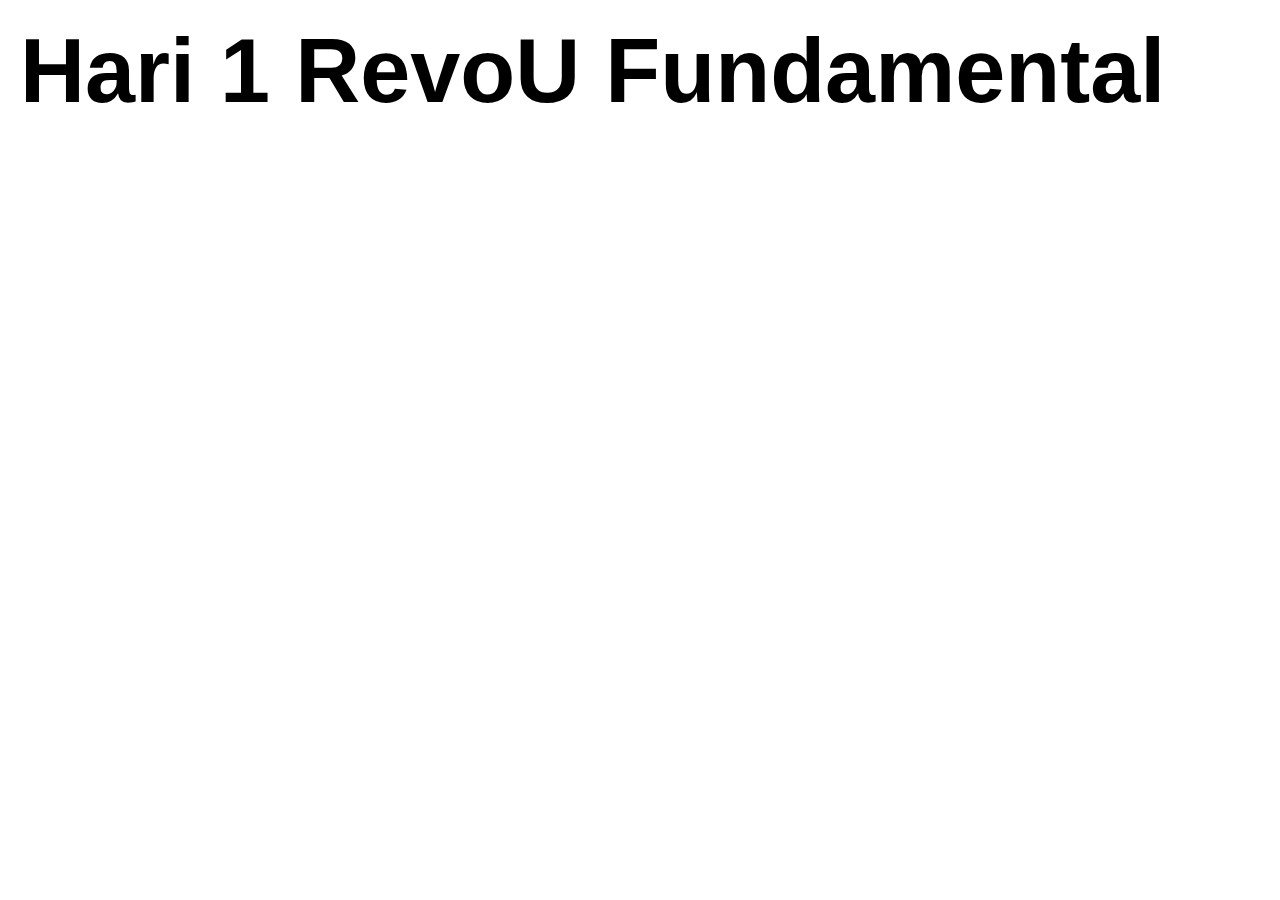
==== index.html @ 57aee284 "first commit" ====
<!DOCTYPE html>
<html lang="en">
<head>
    <meta charset="UTF-8">
    <meta http-equiv="X-UA-Compatible" content="IE=edge">
    <link rel="stylesheet" href="style.css">
    <meta name="viewport" content="width=device-width, initial-scale=1.0">
    <title>Document</title>
</head>
<body>
    <div class="title" >
        <h1>Hari 1 RevoU Fundamental</h1>
    </div>
    
</body>
</html>
---- style.css ----
*{
    margin: 0;
    padding: 0;
    font-family: sans-serif;
}
.title{
    font-size: 5vh;
    margin: 20px;
}
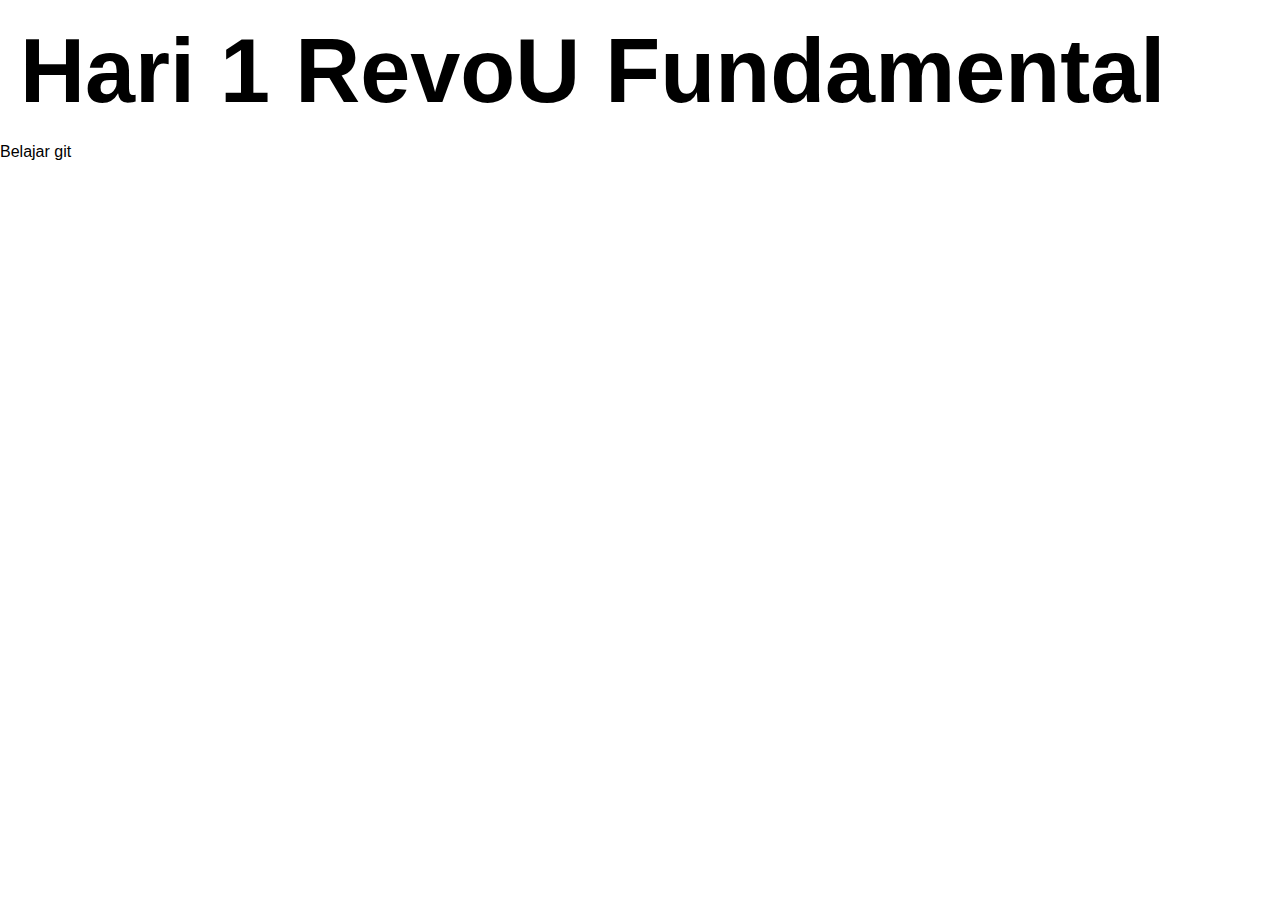
==== commit 0673b336: "seccond commit" ====
--- a/index.html
+++ b/index.html
@@ -11,6 +11,6 @@
     <div class="title" >
         <h1>Hari 1 RevoU Fundamental</h1>
     </div>
-    
+    <li>Belajar git</li>
 </body>
 </html>